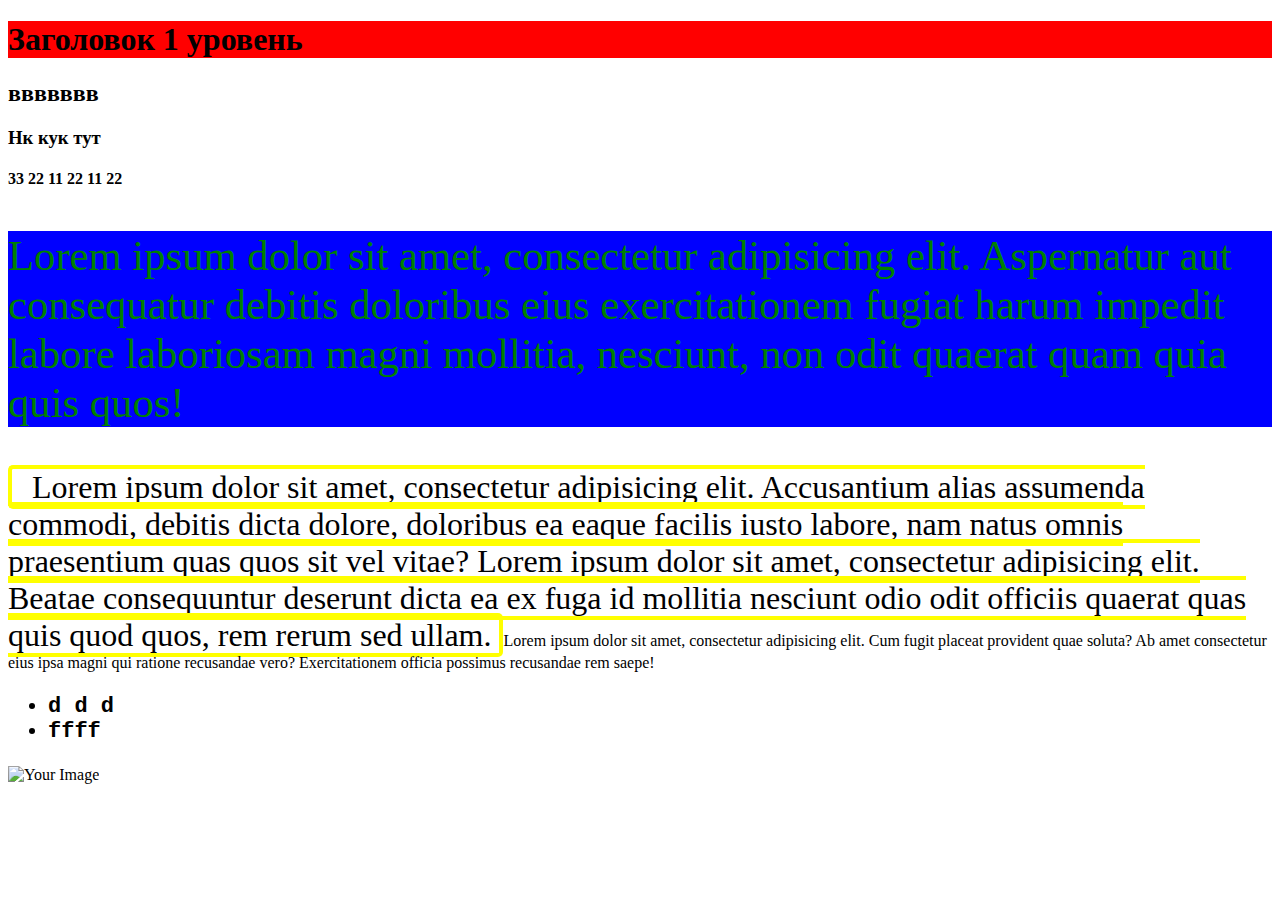
==== index.html @ 11ead278 "Add files via upload" ====
<!DOCTYPE html>
<html lang="en">
<head>
    <link rel="stylesheet" href="styles.css">
    <title>Мой сайт</title>
</head>
<body>
    <h1>Заголовок 1 уровень</h1>
    <h2>ввввввв</h2>
    <h3>Нк кук тут</h3>
    <h4>33 22 11 22 11 22</h4>

    <p class="paragraph-1">
        Lorem ipsum dolor sit amet, consectetur adipisicing elit. Aspernatur aut consequatur debitis doloribus eius exercitationem fugiat harum impedit labore laboriosam magni mollitia, nesciunt, non odit quaerat quam quia quis quos!
    </p>

    <span class="paragraph-2">
        Lorem ipsum dolor sit amet, consectetur adipisicing elit. Accusantium alias assumenda commodi, debitis dicta dolore, doloribus ea eaque facilis iusto labore, nam natus omnis praesentium quas quos sit vel vitae?
        Lorem ipsum dolor sit amet, consectetur adipisicing elit. Beatae consequuntur deserunt dicta ea ex fuga id mollitia nesciunt odio odit officiis quaerat quas quis quod quos, rem rerum sed ullam.
    </span>
    <span>
        Lorem ipsum dolor sit amet, consectetur adipisicing elit. Cum fugit placeat provident quae soluta? Ab amet consectetur eius ipsa magni qui ratione recusandae vero? Exercitationem officia possimus recusandae rem saepe!
    </span>
    <ul class="paragraph-3">
        <li>
            d
            d
            d
        </li>
        <li>
            ffff
        </li>
    </ul>

    <img src="feeeeeee.png" alt="Your Image">

</body>
</html>
---- styles.css ----
h1 {
    background: red;
}

.paragraph-1{
    background: blue;
    font-size: 32pt;
    color: green;
}

.paragraph-2 {
    border: 4px solid yellow; border-radius: 5px; font-size: 24pt;
    margin-bottom: 60рx;
    padding bottom: 60px;
    padding-left: 20px;
}

.paragraph-3 {
    font-weight: bold;
    font-size: 22px;
    font-family: "Courier New", Courier, monospace;
}
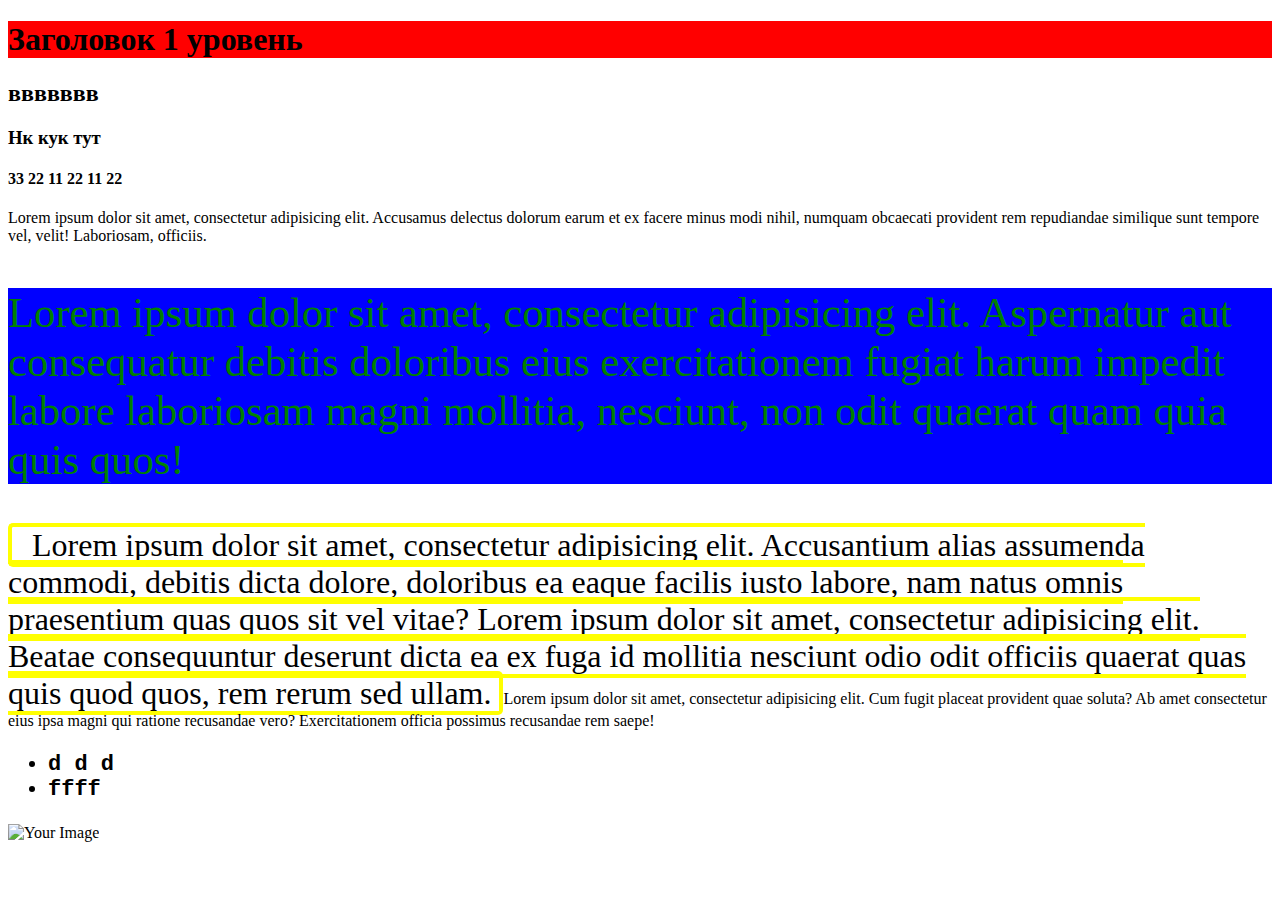
==== commit 0b7e5542: "Add files via upload" ====
--- a/index.html
+++ b/index.html
@@ -9,6 +9,10 @@
     <h2>ввввввв</h2>
     <h3>Нк кук тут</h3>
     <h4>33 22 11 22 11 22</h4>
+
+    <p class="paragraph-4">
+    Lorem ipsum dolor sit amet, consectetur adipisicing elit. Accusamus delectus dolorum earum et ex facere minus modi nihil, numquam obcaecati provident rem repudiandae similique sunt tempore vel, velit! Laboriosam, officiis.
+    </p>
 
     <p class="paragraph-1">
         Lorem ipsum dolor sit amet, consectetur adipisicing elit. Aspernatur aut consequatur debitis doloribus eius exercitationem fugiat harum impedit labore laboriosam magni mollitia, nesciunt, non odit quaerat quam quia quis quos!
